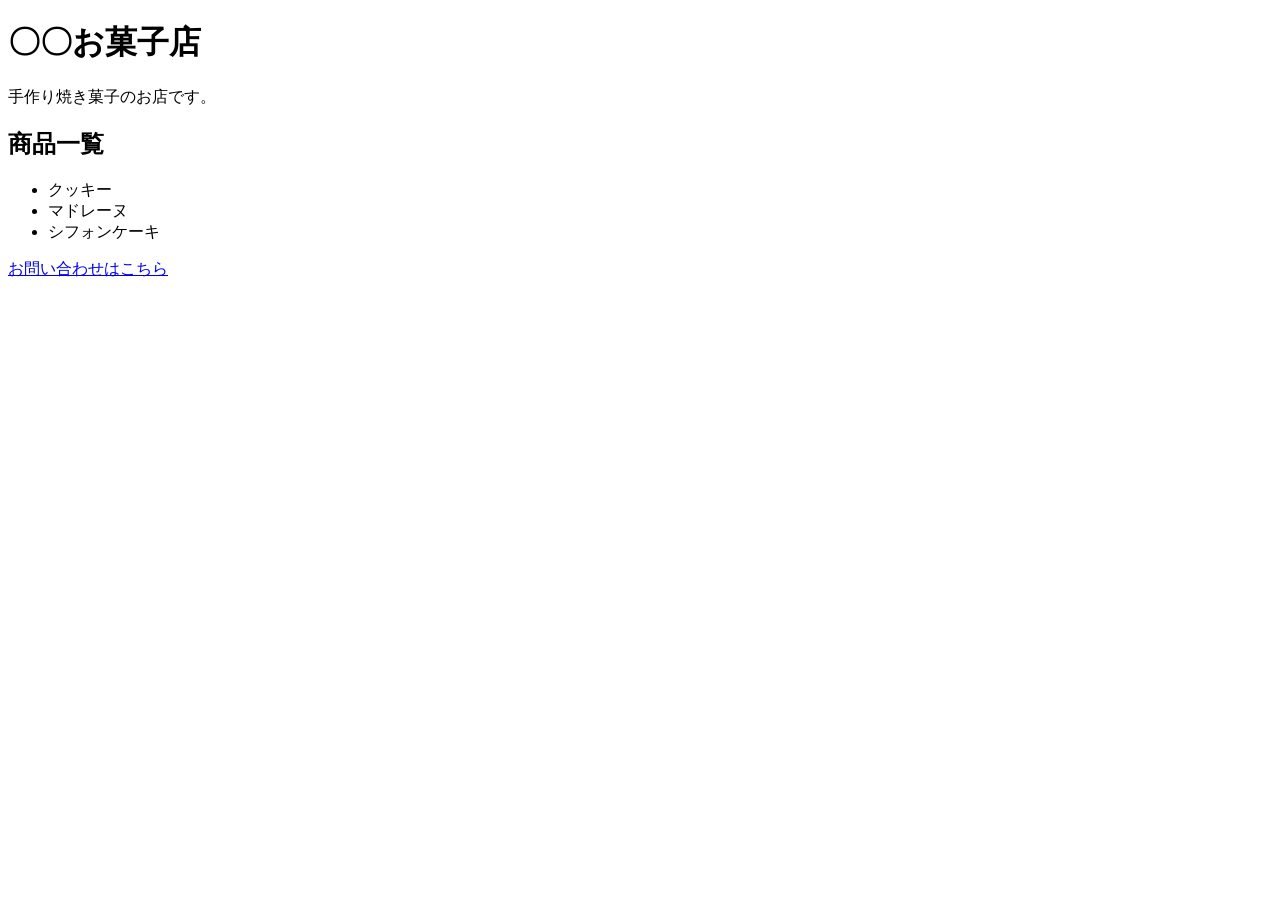
==== 和ここ.html @ 0e2ec71e "Add files via upload" ====
<!DOCTYPE html>
<html>
<head>
  <meta charset="UTF-8">
  <title>お菓子屋さん</title>
</head>
<body>
  <h1>〇〇お菓子店</h1>
  <p>手作り焼き菓子のお店です。</p>

  <h2>商品一覧</h2>
  <ul>
    <li>クッキー</li>
    <li>マドレーヌ</li>
    <li>シフォンケーキ</li>
  </ul>

  <a href="#">お問い合わせはこちら</a>
  <script>
  alert("ようこそ！");
  </script>

</body>
</html>
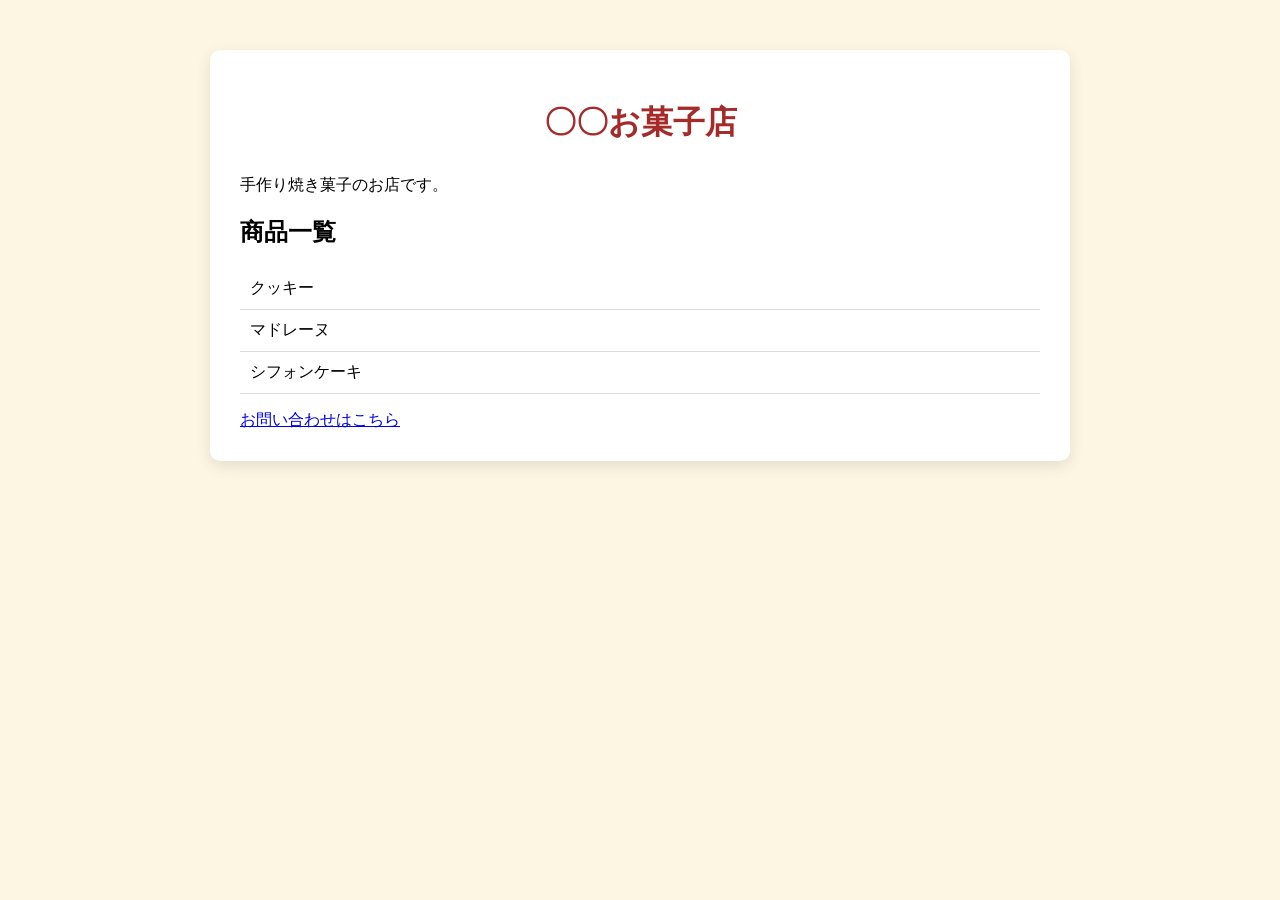
==== commit 01d3a4ba: "Add files via upload" ====
--- a/和ここ.html
+++ b/和ここ.html
@@ -3,22 +3,26 @@
 <head>
   <meta charset="UTF-8">
   <title>お菓子屋さん</title>
+  <link rel="stylesheet" href="和ここ.css">
 </head>
 <body>
-  <h1>〇〇お菓子店</h1>
-  <p>手作り焼き菓子のお店です。</p>
+  <div class="container">
+    <h1>〇〇お菓子店</h1>
+    <p>手作り焼き菓子のお店です。</p>
 
-  <h2>商品一覧</h2>
-  <ul>
-    <li>クッキー</li>
-    <li>マドレーヌ</li>
-    <li>シフォンケーキ</li>
-  </ul>
+    <h2>商品一覧</h2>
+    <ul>
+      <li>クッキー</li>
+      <li>マドレーヌ</li>
+      <li>シフォンケーキ</li>
+    </ul>
 
-  <a href="#">お問い合わせはこちら</a>
-  <script>
-  alert("ようこそ！");
-  </script>
+    <a href="#">お問い合わせはこちら</a>
 
+    <script>
+      alert("ようこそ！");
+    </script>
+  </div>
 </body>
+
 </html>
--- a/和ここ.css
+++ b/和ここ.css
@@ -0,0 +1,30 @@
+body {
+  font-family: 'Helvetica', sans-serif;
+  background-color: #fdf6e3;
+  margin: 0;
+}
+
+.container {
+  max-width: 800px;
+  margin: 50px auto;
+  padding: 30px;
+  background: white;
+  border-radius: 10px;
+  box-shadow: 0 5px 15px rgba(0,0,0,0.1);
+}
+
+h1 {
+  color: brown;
+  text-align: center;
+  margin-bottom: 30px;
+}
+
+ul {
+  list-style: none;
+  padding: 0;
+}
+
+li {
+  padding: 10px;
+  border-bottom: 1px solid #ddd;
+}
